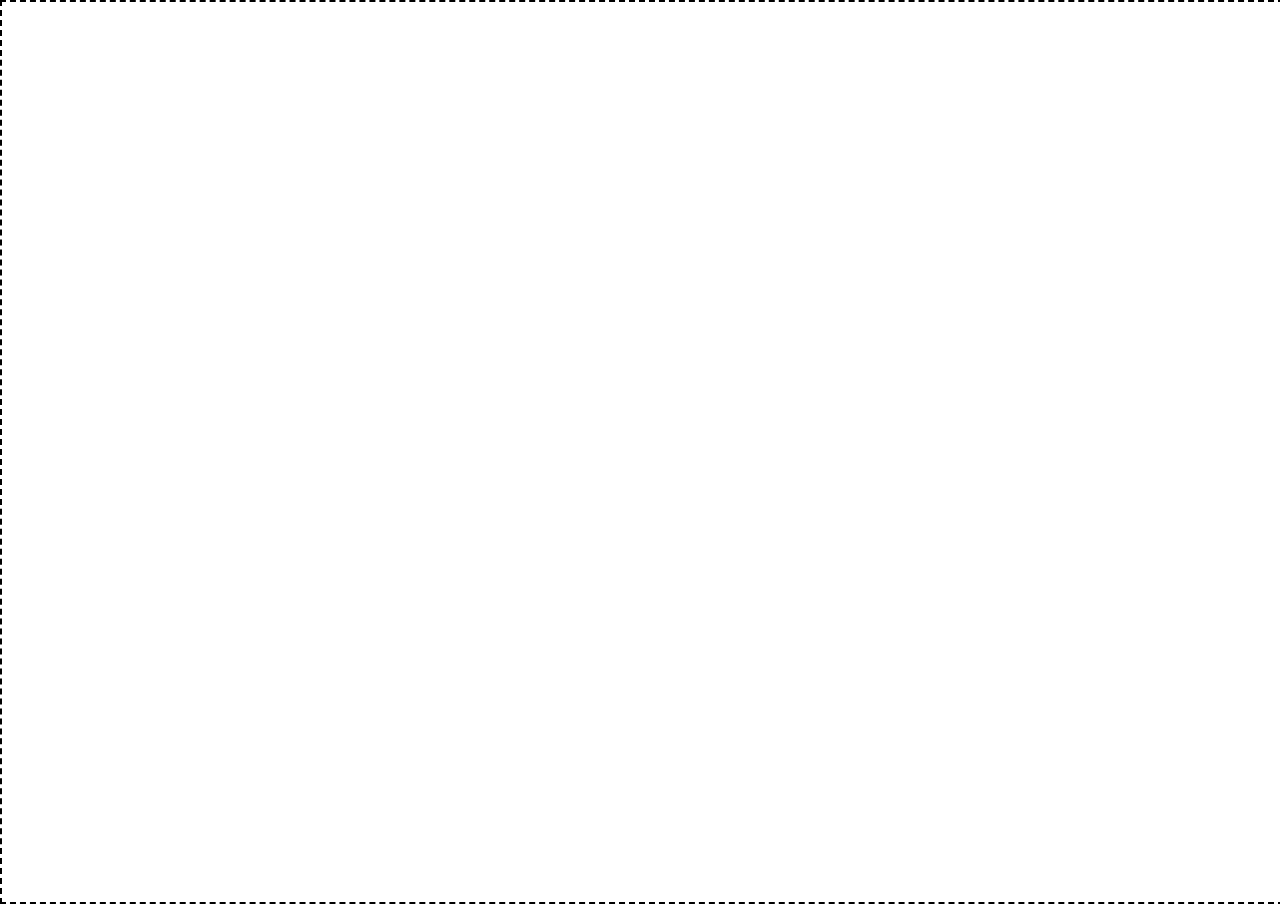
==== quiz.html @ 7961154b "added main menu and secondary qui option" ====
<!DOCTYPE html>
<html lang="en">
<head>
    <meta charset="UTF-8">
    <meta name="viewport" content="width=device-width, initial-scale=1.0">
    <title>Tippspromenaden</title>
    <link rel="stylesheet" href="css/style.css">
    <link rel="stylesheet" href="https://unpkg.com/leaflet@1.9.4/dist/leaflet.css" />
</head>
<body>
    <div id="map" class="geo"></div>
    <div id="distance-meter" class="hidden" ><span id= "meter-count">0</span></div>
    <div id = "img-overlay" class="hidden">
        <img id = overlay-image src="" alt="Target">
    </div>
    <div id="trivia" class="hidden"></div>
    <script src="https://unpkg.com/leaflet@1.9.4/dist/leaflet.js"></script>
    <script src="script/quiz.js" defer></script>
    <script src="script/geo.js" defer></script>
    <script src="script/ui.js" defer></script>
</body>
</html>
---- css/style.css ----
.hidden
{
    display : none !important;
}
.answer-card
{
    background-color: rgba(126,55,208,0.9);
    transition :background-color 0.3s;
    padding : 12px;
    margin : 5px;
    cursor : pointer;
    border-radius: 15px;
    box-shadow: 0 4px 15px rgba(0,0,0,0.4);
    border: 1px solid white;
}

.answer-card.correct
{
    background-color: green;
}
.answer-card.incorrect
{
    background-color: red;
}
.geo
{
    top : 0;
    left : 0;
    display: flex;
    width: 100vw;
    height:100vh;
    justify-content: center;
    align-content: center;
    border : 2px dashed black; 
    position : absolute;
    z-index: 1;
}
#trivia
{
    position : fixed;
    display: flex;
    flex-direction: column;
    width : 90%;
    max-width : 400px;
    max-height : 85vh;
    bottom : 20px;
    top : 50%;
    left : 50%;
    transform: translate(-50%, -50%);
    z-index: 2000;
    background-color: rgba(128,128,0,0.8);
    border-radius: 15px;
    color:white;
    padding : 15px;
    overflow-y: auto;
}

#trivia img
{
    justify-content: center;
    width : 100%;
    object-fit: cover ;
    height : auto;
    max-height: 25vh;
    display : block;
    margin : 0 auto;
    border-radius: 15px;
    flex : 0;
}

#img-overlay
{
    position : fixed;
    z-index: 1000;
    bottom : 5%;
    right : 5%;
    width : 25vw;
    max-width: 200px;
    border : 3px solid white;
    border-radius: 15px;
    overflow: hidden;
    box-shadow: 0 4px 15px rgba(0,0,0,0.4);
    background-color: tan;
}
#img-overlay img
{
width : 100%;
height : 100%;
object-fit : cover;
}
#distance-meter
{
    font-family: sans-serif;
    font-weight: bold;
    font-size: 1.2rem;
    position: fixed;
    bottom : 2vh;
    background-color: rgba(0,0,0,0.8);
    color : white;
    padding : 10px 20px;
    border: 2px solid rgb(128,128,0);
    box-shadow: 0 4px 15px rgba(0,0,0,0.3);
    left : 50%;
    transform: translate(-50%);
    border-radius: 50px;
    z-index: 1500;
    white-space: nowrap;
}
.leaflet-marker-icon
{
    opacity : 1;
}

.index-body 
{
    background: radial-gradient(circle at center, tan 0%, olive 100%);
    color: white;
    font-family: 'Segoe UI', system-ui, -apple-system, sans-serif;
    display: flex;
    justify-content: center;
    align-items: center;
    min-height: 100vh;
    margin: 0;
    padding: 20px;
}
.menu-container 
{
    background: rgba(255, 255, 255, 0.07);
    backdrop-filter: blur(15px);
    -webkit-backdrop-filter: blur(15px);
    border: 1px solid rgba(255, 255, 255, 0.1);
    padding: 40px 30px;
    border-radius: 24px;
    width: 100%;
    max-width: 400px;
    text-align: center;
    box-shadow: 0 20px 50px rgba(0, 0, 0, 0.5);
}
#menu
{
    display: flex;
    flex-direction: column;
    gap: 15px;
}
.menu-button
{
    background: rgba(128,128,0,0.8);
    color: #1a1a1a;
    text-decoration: none;
    padding: 18px 20px;
    border-radius: 16px;
    font-weight: 700;
    font-size: 1.1rem;
    transition: all 0.3s cubic-bezier(0.175, 0.885, 0.32, 1.275);
    display: block;
    box-shadow: 0 4px 0px rgba(0, 0, 0, 0.5)
}
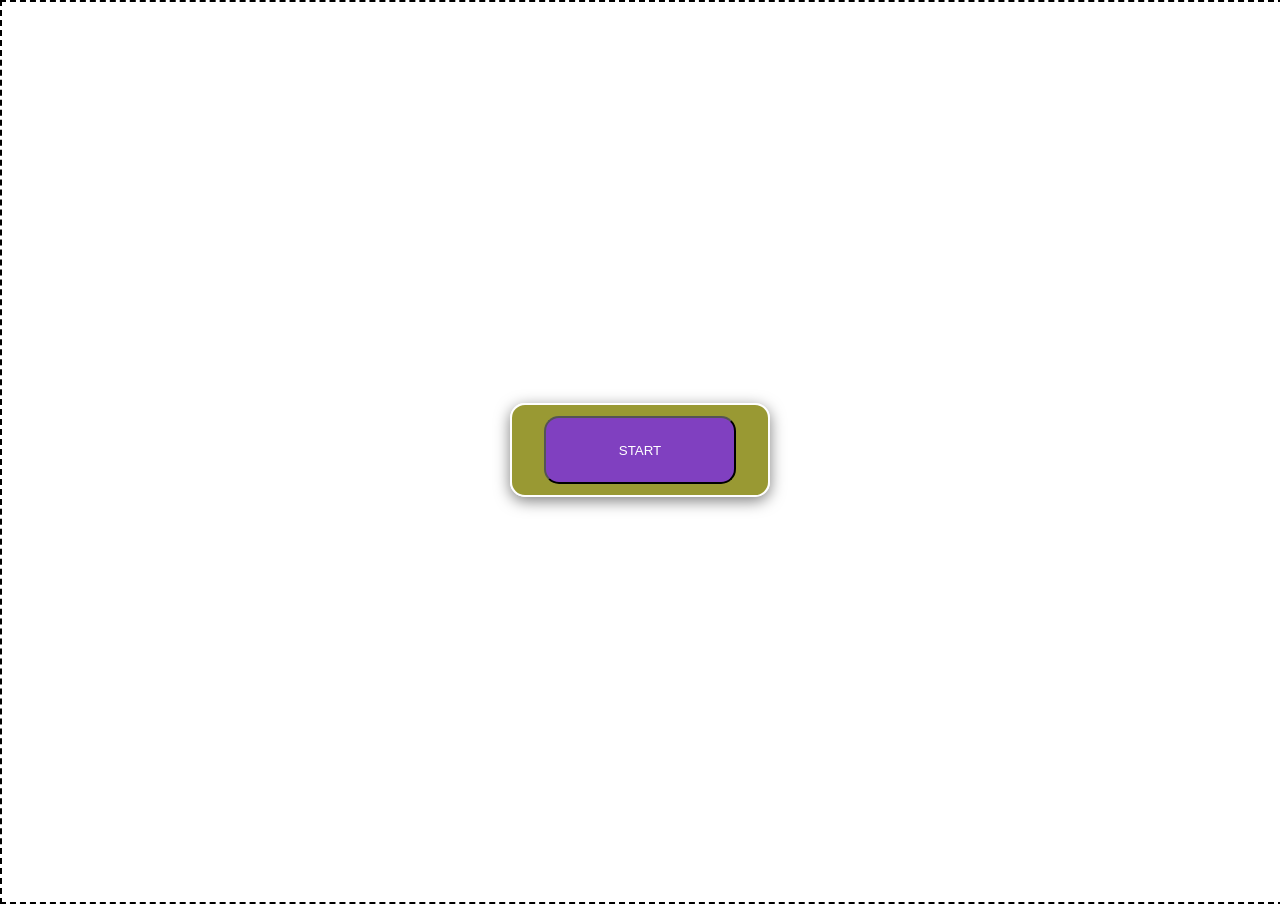
==== commit 4b8c51b4: "testing to add vibrations support for samsung internet" ====
--- a/quiz.html
+++ b/quiz.html
@@ -8,6 +8,9 @@
     <link rel="stylesheet" href="https://unpkg.com/leaflet@1.9.4/dist/leaflet.css" />
 </head>
 <body>
+    <div id="start-overlay">
+        <button id = "start-game"></button>
+    </div>
     <div id="map" class="geo"></div>
     <div id="distance-meter" class="hidden" ><span id= "meter-count">0</span></div>
     <div id = "img-overlay" class="hidden">
@@ -15,6 +18,7 @@
     </div>
     <div id="trivia" class="hidden"></div>
     <script src="https://unpkg.com/leaflet@1.9.4/dist/leaflet.js"></script>
+    <script src="script/global.js" defer></script>
     <script src="script/quiz.js" defer></script>
     <script src="script/geo.js" defer></script>
     <script src="script/ui.js" defer></script>
--- a/css/style.css
+++ b/css/style.css
@@ -40,10 +40,9 @@
     position : fixed;
     display: flex;
     flex-direction: column;
-    width : 90%;
+    width : 80%;
     max-width : 400px;
-    max-height : 85vh;
-    bottom : 20px;
+    height : 90vh;
     top : 50%;
     left : 50%;
     transform: translate(-50%, -50%);
@@ -57,15 +56,15 @@
 
 #trivia img
 {
-    justify-content: center;
-    width : 100%;
-    object-fit: cover ;
+    width : auto;
+    object-fit: contain ;
     height : auto;
     max-height: 25vh;
     display : block;
     margin : 0 auto;
     border-radius: 15px;
     flex : 0;
+    flex-shrink: 1;
 }
 
 #img-overlay
@@ -108,11 +107,14 @@
 }
 .leaflet-marker-icon
 {
-    opacity : 1;
+    opacity : 1 !important;
+    background-color: transparent !important;
+    filter : none !important;
 }
 
 .index-body 
 {
+    background-color: olive;
     background: radial-gradient(circle at center, tan 0%, olive 100%);
     color: white;
     font-family: 'Segoe UI', system-ui, -apple-system, sans-serif;
@@ -148,10 +150,39 @@
     color: #1a1a1a;
     text-decoration: none;
     padding: 18px 20px;
-    border-radius: 16px;
+    border-radius: 15px;
     font-weight: 700;
     font-size: 1.1rem;
     transition: all 0.3s cubic-bezier(0.175, 0.885, 0.32, 1.275);
     display: block;
     box-shadow: 0 4px 0px rgba(0, 0, 0, 0.5)
 }
+
+#start-game
+{
+    padding : 15px 25px;
+    height : 75%;
+    width : 75%;
+    background-color: rgba(126,55,208,0.9);
+    border-radius: 15px;
+    color : white;
+    font-family: 'Segoe UI', Tahoma, Geneva, Verdana, sans-serif;
+}
+
+#start-overlay
+{
+    position :absolute;
+    top: 50%;
+    left: 50%; 
+    transform: translate(-50%, -50%);
+    height : 10vh;
+    width : 20vw;
+    background-color: rgba(128,128,0,0.8); 
+    z-index: 2500;
+    border-radius: 15px;
+    box-shadow: 0 4px 15px rgba(0, 0, 0, 0.5);
+    border : 2px solid white;
+    display : flex;
+    justify-content: center;
+    align-items: center;
+}
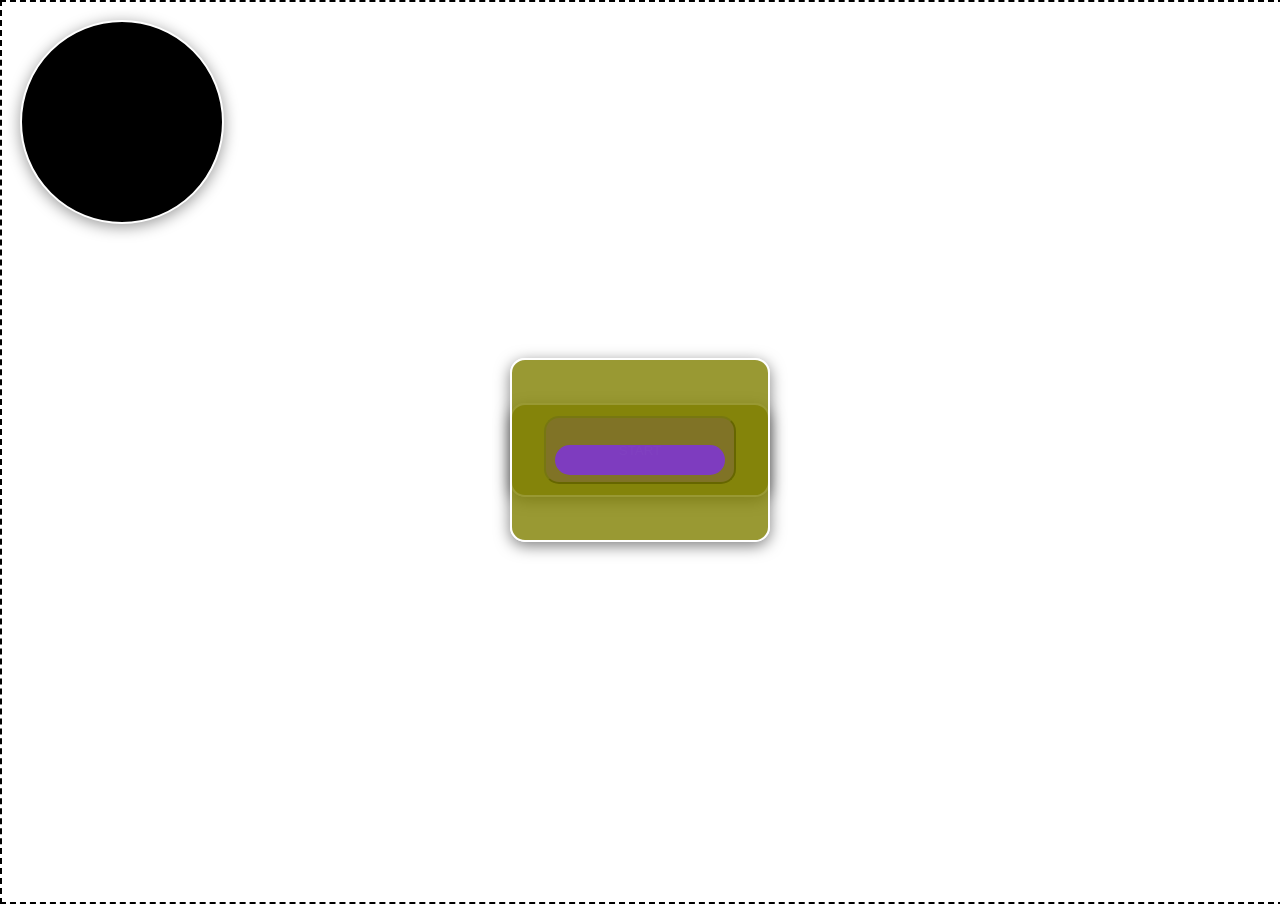
==== commit ecbb95b5: "added videoscreen for presentation and score" ====
--- a/quiz.html
+++ b/quiz.html
@@ -12,11 +12,16 @@
         <button id = "start-game"></button>
     </div>
     <div id="map" class="geo"></div>
+    <video id="video-area" autoplay playsinline muted></video>
     <div id="distance-meter" class="hidden" ><span id= "meter-count">0</span></div>
     <div id = "img-overlay" class="hidden">
         <img id = overlay-image src="" alt="Target">
     </div>
     <div id="trivia" class="hidden"></div>
+    <div id="result-container">
+        <div id="result-text"></div>
+        <nav id="home-button"></nav>
+    </div>
     <script src="https://unpkg.com/leaflet@1.9.4/dist/leaflet.js"></script>
     <script src="script/global.js" defer></script>
     <script src="script/quiz.js" defer></script>
--- a/css/style.css
+++ b/css/style.css
@@ -105,7 +105,7 @@
     z-index: 1500;
     white-space: nowrap;
 }
-.leaflet-marker-icon
+.leaflet-marker-icon, .mapboxgl-marker
 {
     opacity : 1 !important;
     background-color: transparent !important;
@@ -176,7 +176,9 @@
     left: 50%; 
     transform: translate(-50%, -50%);
     height : 10vh;
+    min-height: 75px;
     width : 20vw;
+    min-width: 200px;
     background-color: rgba(128,128,0,0.8); 
     z-index: 2500;
     border-radius: 15px;
@@ -186,3 +188,71 @@
     justify-content: center;
     align-items: center;
 }
+#video-area
+{
+    position:fixed;
+    top: 20px;
+    left : 20px;
+    width : 200px;
+    height : 200px;
+    border-radius: 50%;
+    border : solid 2px white;
+    background-color: black;
+    z-index : 2500;
+    object-fit: cover;
+    box-shadow : 0 3px 15px rgba(0,0,0,0.4)
+}
+#result-container
+{
+    position :absolute;
+    top: 50%;
+    left: 50%; 
+    transform: translate(-50%, -50%);
+    height : 20vh;
+    min-height: 100px;
+    width : 20vw;
+    min-width: 200px;
+    background-color: rgba(128,128,0,0.8); 
+    z-index: 2500;
+    border-radius: 15px;
+    box-shadow: 0 4px 15px rgba(0, 0, 0, 0.5);
+    border : 2px solid white;
+    display : flex;
+    flex-direction: column;
+    justify-content: center;
+    align-items: center; 
+}
+#result-text
+{
+    width : 90%;
+    text-align: center;
+    background-color: transparent;
+    font-size: 1.2rem;
+    color : white;
+    margin-bottom: 20px;
+    font-family: 'Segoe UI', Tahoma, Geneva, Verdana, sans-serif;
+}
+#home-button
+{
+
+    padding : 15px 25px;
+    height : auto;
+    width : auto;
+    min-width: 120px;
+    background-color: rgba(126,55,208,0.9);
+    border-radius: 15px;
+    
+    display : flex;
+    justify-content: center;
+    align-items: center;   
+}
+#home-button a
+{
+    color: white !important;
+    text-decoration: none;
+    font-weight: bold;
+    padding: 10px;
+    display : block;
+    width : 100px;
+    font-family: 'Segoe UI', Tahoma, Geneva, Verdana, sans-serif;
+}
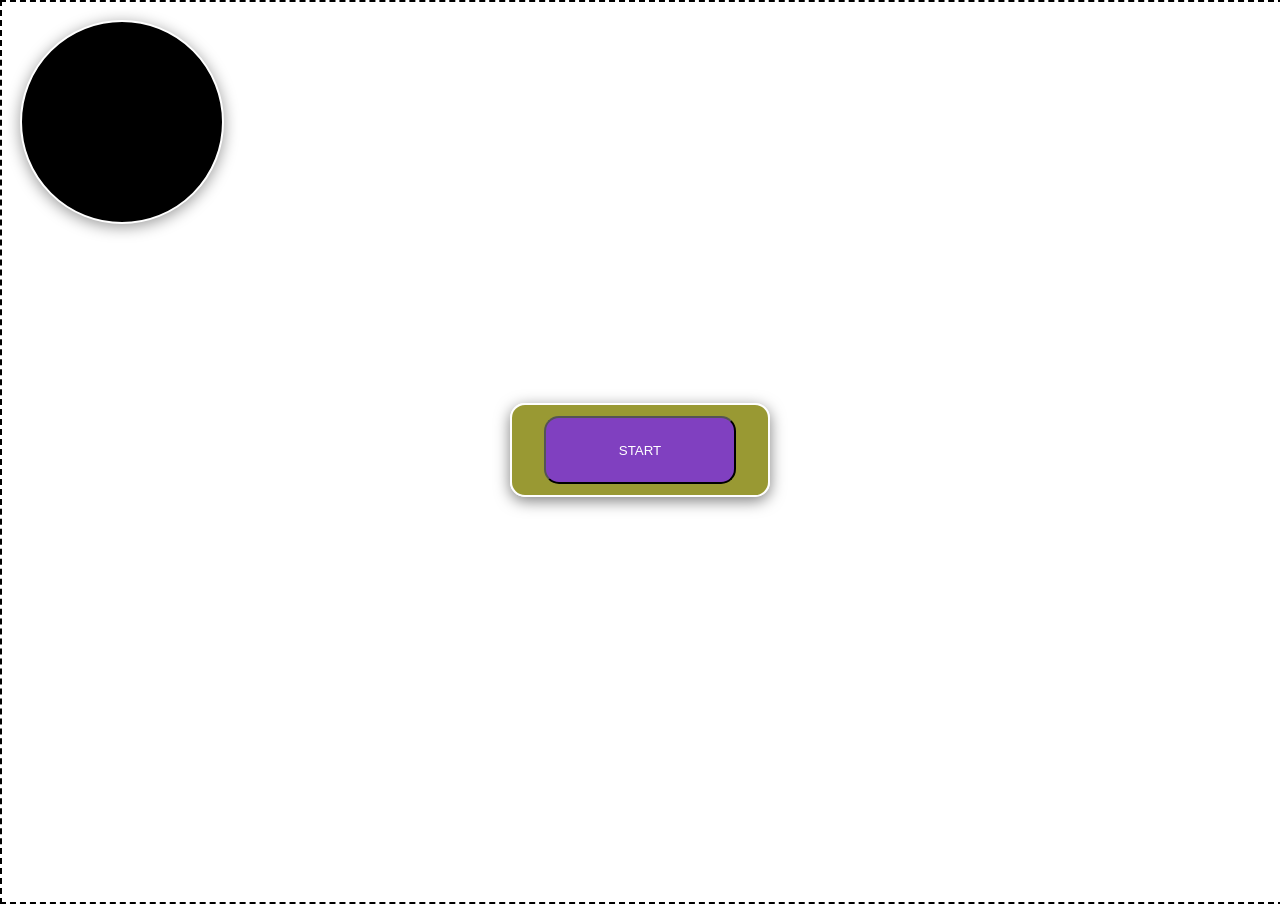
==== commit 105de5c8: "small bug fix" ====
--- a/quiz.html
+++ b/quiz.html
@@ -18,7 +18,7 @@
         <img id = overlay-image src="" alt="Target">
     </div>
     <div id="trivia" class="hidden"></div>
-    <div id="result-container">
+    <div id="result-container" class="hidden">
         <div id="result-text"></div>
         <nav id="home-button"></nav>
     </div>
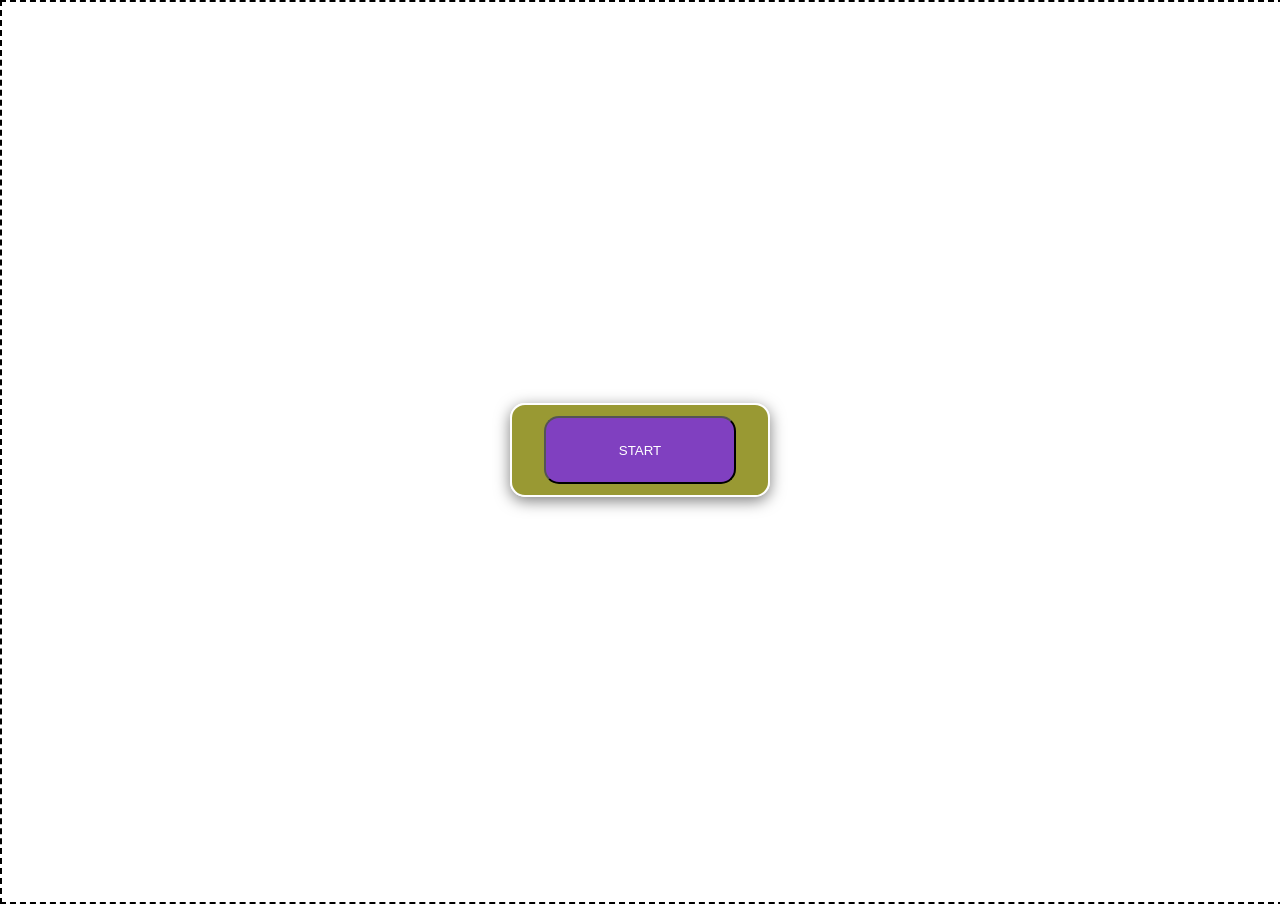
==== commit 81178b54: "deactivated video related functions implemented for presentation video" ====
--- a/quiz.html
+++ b/quiz.html
@@ -12,7 +12,7 @@
         <button id = "start-game"></button>
     </div>
     <div id="map" class="geo"></div>
-    <video id="video-area" autoplay playsinline muted></video>
+    <!-- <video id="video-area" autoplay playsinline muted></video> -->
     <div id="distance-meter" class="hidden" ><span id= "meter-count">0</span></div>
     <div id = "img-overlay" class="hidden">
         <img id = overlay-image src="" alt="Target">
--- a/css/style.css
+++ b/css/style.css
@@ -188,7 +188,7 @@
     justify-content: center;
     align-items: center;
 }
-#video-area
+/* #video-area
 {
     position:fixed;
     top: 20px;
@@ -201,7 +201,7 @@
     z-index : 2500;
     object-fit: cover;
     box-shadow : 0 3px 15px rgba(0,0,0,0.4)
-}
+} */
 #result-container
 {
     position :absolute;
